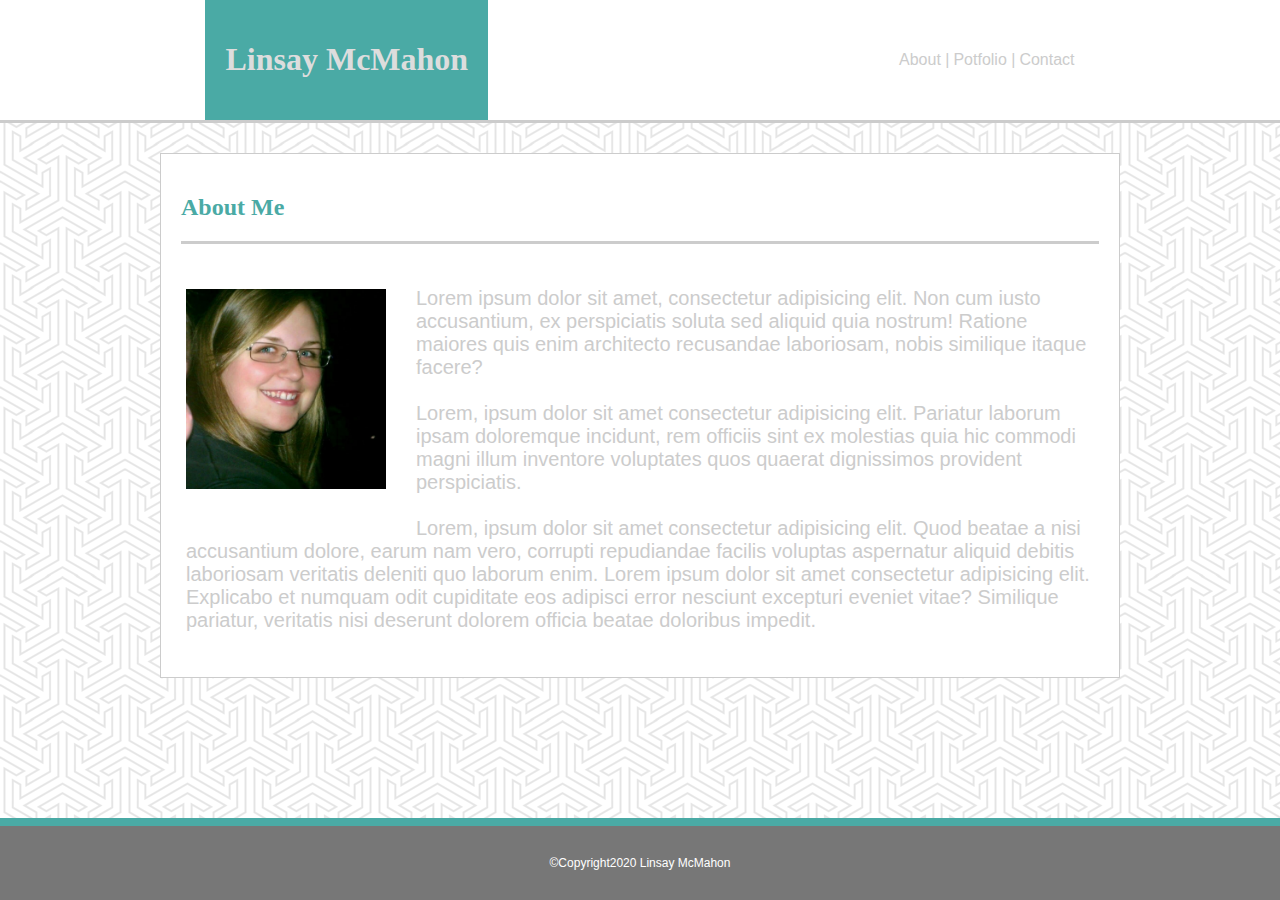
==== index.html @ 0c86b24b "uploading from basic portfolio week 1 homework" ====
<!DOCTYPE html>
<html lang="en-us">

<!--DOCUMENT HEAD-->

<head>
  <title>Linsay McMahon</title>
  <!--LINKING STYLE SHEET-->
  <link rel="stylesheet" href="assets/css/style.css">

</head>


<!--DOCUMENT BODY-->


<body>
    <header>
      <div class="links">

        <nav>
          <div class="logo">
            <h1>Linsay McMahon</h1>
          </div>
          <!-- LINKS -->
          <ul>
            <li><a href="index.html">About | </a></li>
            <li><a href="portfolio.html">Potfolio | </a></li>
            <li><a href="contact.html">Contact</a></li>
          </ul>
        </nav>
      </div>
    </header>

    <!--PERSONAL INFO // ABOUT ME-->
    <div class="mainContainer">
      <div class="aboutMe">
        <article>
          <h2>About Me</h2>
        </article>
      </div>
      <br>

        <!--FILLER INFO // NEED TO UPDATE ABOUT ME INFO LATER-->
        <div class="container">
          <img class="container_images" src="assets/images/linsay.jpg" alt="Linsay McMahon" style="width:200px;height:200px">
          <div class="container_about_me">
          <p>
            Lorem ipsum dolor sit amet, consectetur adipisicing elit. Non cum iusto accusantium, ex perspiciatis soluta
            sed aliquid quia nostrum! Ratione maiores quis enim architecto recusandae laboriosam, nobis similique itaque
            facere?
            <br><br>
            Lorem, ipsum dolor sit amet consectetur adipisicing elit. Pariatur laborum ipsam doloremque incidunt, rem
            officiis sint ex molestias quia hic commodi magni illum inventore voluptates quos quaerat dignissimos
            provident perspiciatis.
            <br><br>
            Lorem, ipsum dolor sit amet consectetur adipisicing elit. Quod beatae a nisi accusantium dolore, earum nam vero, corrupti repudiandae facilis voluptas aspernatur aliquid debitis laboriosam veritatis deleniti quo laborum enim.
            Lorem ipsum dolor sit amet consectetur adipisicing elit. Explicabo et numquam odit cupiditate eos adipisci error nesciunt excepturi eveniet vitae? Similique pariatur, veritatis nisi deserunt dolorem officia beatae doloribus impedit.          
          </p>
        </div>
        </div>
      </div>
    </div>
  </div>
  <footer>
    &copy;Copyright2020 Linsay McMahon
  </footer>
</body>
</html>
---- assets/css/style.css ----
html, body {
    min-height: 100%;
    background-image:url(../images/smallbackground.png);
    background-repeat: repeat;
    margin: auto;
    overflow-x: hidden;
    overflow-y: auto;
}


.links {
    border-bottom-style: solid;
    border-bottom-color: #cccccc;
    top: 0;
    margin: 0 auto;
}

/************USER NAME - NAV BAR*************/
nav {
    display: flex;
    justify-content: space-around;
    align-items: center;
    background-color: #ffffff;
}

.logo {
    color: #dddddd;
    font-size: 16px;
    font-family: 'Georgia', Times, Times New Roman, serif;
    background-color: #4aaaa5;
    padding: 20px;
}

nav ul {
    margin: 0;
    padding: 0;
    list-style: none; 
    float: right;
    margin-top: 15;
    margin-right: 0;
}

nav li {
    display: inline-block;
    position: relative;
}

nav a {
    color: #cccccc;
    font-family:'Arial', 'Helvetica Neue', Helvetica, sans-serif;
    text-decoration: none;
}
 
nav a:hover {
    color: #4aaaa5;
}

/***********************************************/
.mainContainer {
    background-color: #ffffff;
    max-width: 960px;
    margin-top: 30px;
    margin-left: auto;
    margin-right: auto;
    margin-bottom: 120px;
    border-style: solid;
    border-width: 0.10pt;
    border-color: #cccccc;
    padding: 20px;
}

.aboutMe{
    font-family:'Georgia', Times, Times New Roman, serif;
    color: #4aaaa5;
    border-bottom-style: solid;
    border-bottom-color: #cccccc;
    max-width: 960px;
}

/***********ABOUT ME IMG and Info STYLING***********/
.image {
    border-image-width: 50px;
    border: 10px solid black;
    float: left;
}

.container {
    font-family:'Arial', 'Helvetica Neue', Helvetica, sans-serif;
    color: #cccccc;
    max-width: 960px;
    padding: 5px;
}

.container_images {
        margin: 22px 30px 30px 0;
        float: left;
}

.container_about_me {
        display: inline;
        font-size: 20px;
}

/************PORTFOLIO STYLING****************/
.portfolioContainer {
    font-family:'Georgia', Times, Times New Roman, serif;
    color: #dddddd;
    position: relative;
}

.portfolioContainer h3 {
    background-color: #4aaaa5;
    padding: 20px;
    margin: auto;
}

* {
    box-sizing: border-box;
}

.row {
    margin: 8px -16px;
}

/* Add padding BETWEEN each column (if you want) */
.row,
.row > .column {
  padding: 8px;
}

/* Create four equal columns that floats next to each other */
.column {
    float: left;
    width: 25%;
}

/* Clear floats after rows */
.row:after {
    content: "";
    display: table;
    clear: both;
}

/* Content */
.content {
    background-color: white;
    padding: 10px;
    position: relative;
    display: inline-block;
}

.content h3 {
    position: absolute;
    z-index: 999;
    margin: 0 auto;
    left: 0;
    right: 0;
    top: 60%; /* Adjust this value to move the positioned div up and down */
    text-align: center;
    width: 91%; /* Set the width of the positioned div */
}

/* Responsive layout - makes a two column-layout instead of four columns */
@media screen and (max-width: 900px) {
    .column {
      width: 50%;
  }
}

/* Responsive layout - makes the two columns stack on top of each other instead of next to each other */
@media screen and (max-width: 600px) {
    .column {
      width: 100%;
  }
}

/************CONTACT INFO**************/
input[type=text], select, textarea {
    width: 100%;
    padding: 12px;
    border: 1px solid #ccc;
    border-radius: 4px;
    box-sizing: border-box;
    margin-top: 6px;
    margin-bottom: 16px;
    resize: vertical;
    font-family: 'Arial', 'Helvetica Neue', Helvetica, sans-serif;
  }

  input[type=submit] {
    background-color: #44aaaa;
    color: white;
    padding: 12px 20px;
    border: none;
    border-radius: 4px;
    cursor: pointer;
  }

  input[type=submit]:hover {
    background-color: #777777;
    font-family: 'Arial', 'Helvetica Neue', Helvetica, sans-serif;
  }

  .contactContainer {
    font-family: 'Arial', 'Helvetica Neue', Helvetica, sans-serif;
    color: #cccccc;
    border-radius: 5px;
    background-color: #ffffff;
    padding: 20px;
    max-width: 960px;
  }

/****************FIXED FOOTER*****************/
footer {
    background-color: #777777;
    font-family: "Arial";
    font-size: 12px;
    color: #ffffff;
    border-style: solid none none none;
    border-top-color: #4aaaa5;
    border-width: 8px;
    bottom: 0;
    text-align: center;
    position: fixed;
    left: 0;
    width: 100%;
    padding: 30px;
}
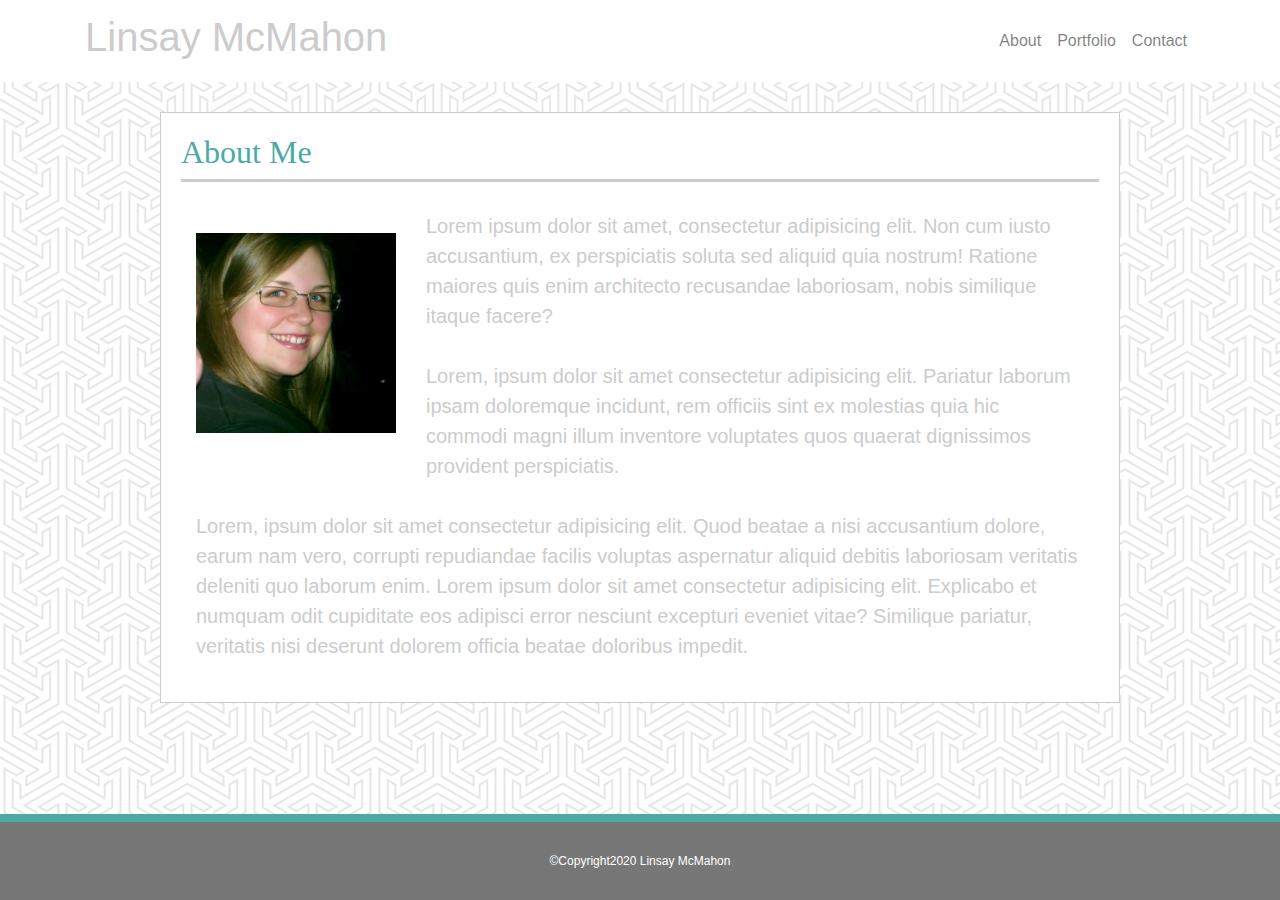
==== commit 36dd5362: "responsive navbar added" ====
--- a/index.html
+++ b/index.html
@@ -7,7 +7,9 @@
   <title>Linsay McMahon</title>
   <!--LINKING STYLE SHEET-->
   <link rel="stylesheet" href="assets/css/style.css">
-
+  <meta name="viewport" content="width=device-width, initial-scale=1, shrink-to-fit=no">
+  <link rel="stylesheet" href="https://stackpath.bootstrapcdn.com/bootstrap/4.4.1/css/bootstrap.min.css"
+    integrity="sha384-Vkoo8x4CGsO3+Hhxv8T/Q5PaXtkKtu6ug5TOeNV6gBiFeWPGFN9MuhOf23Q9Ifjh" crossorigin="anonymous">
 </head>
 
 
@@ -15,55 +17,75 @@
 
 
 <body>
-    <header>
-      <div class="links">
+  <header>
+    <nav class="navbar navbar-expand-md navbar-light bg-white ">
+      <div class="container">
+        <div class="name">
+          <h1>Linsay McMahon</h1>
+        </div>
 
-        <nav>
-          <div class="logo">
-            <h1>Linsay McMahon</h1>
-          </div>
-          <!-- LINKS -->
-          <ul>
-            <li><a href="index.html">About | </a></li>
-            <li><a href="portfolio.html">Potfolio | </a></li>
-            <li><a href="contact.html">Contact</a></li>
+
+        <button class="navbar-toggler" type="button" data-toggle="collapse" data-target="#navbarSupportedContent"
+          aria-controls="navbarSupportedContent" aria-expanded="false" aria-label="Toggle navigation">
+          <span class="navbar-toggler-icon"></span>
+        </button>
+
+        <div class="collapse navbar-collapse" id="navbarSupportedContent">
+          <ul class="navbar-nav ml-auto">
+            <li class="nav-item">
+              <a class="nav-link" href="index.html">About</a>
+            </li>
+            <li class="nav-item">
+              <a class="nav-link" href="portfolio.html">Portfolio</a>
+            </li>
+            <li class="nav-item">
+              <a class="nav-link" href="contact.html">Contact</a>
+            </li>
           </ul>
-        </nav>
-      </div>
-    </header>
-
-    <!--PERSONAL INFO // ABOUT ME-->
-    <div class="mainContainer">
-      <div class="aboutMe">
-        <article>
-          <h2>About Me</h2>
-        </article>
-      </div>
-      <br>
-
-        <!--FILLER INFO // NEED TO UPDATE ABOUT ME INFO LATER-->
-        <div class="container">
-          <img class="container_images" src="assets/images/linsay.jpg" alt="Linsay McMahon" style="width:200px;height:200px">
-          <div class="container_about_me">
-          <p>
-            Lorem ipsum dolor sit amet, consectetur adipisicing elit. Non cum iusto accusantium, ex perspiciatis soluta
-            sed aliquid quia nostrum! Ratione maiores quis enim architecto recusandae laboriosam, nobis similique itaque
-            facere?
-            <br><br>
-            Lorem, ipsum dolor sit amet consectetur adipisicing elit. Pariatur laborum ipsam doloremque incidunt, rem
-            officiis sint ex molestias quia hic commodi magni illum inventore voluptates quos quaerat dignissimos
-            provident perspiciatis.
-            <br><br>
-            Lorem, ipsum dolor sit amet consectetur adipisicing elit. Quod beatae a nisi accusantium dolore, earum nam vero, corrupti repudiandae facilis voluptas aspernatur aliquid debitis laboriosam veritatis deleniti quo laborum enim.
-            Lorem ipsum dolor sit amet consectetur adipisicing elit. Explicabo et numquam odit cupiditate eos adipisci error nesciunt excepturi eveniet vitae? Similique pariatur, veritatis nisi deserunt dolorem officia beatae doloribus impedit.          
-          </p>
-        </div>
         </div>
       </div>
+    </nav>
+  </header>
+
+  <!--PERSONAL INFO // ABOUT ME-->
+  <div class="mainContainer">
+    <div class="aboutMe">
+      <article>
+        <h2>About Me</h2>
+      </article>
     </div>
+    <br>
+
+    <!--FILLER INFO // NEED TO UPDATE ABOUT ME INFO LATER-->
+    <div class="container">
+      <div class="container_images">
+        <img src="assets/images/linsay.jpg" class="img-rounded" alt="Linsay McMahon" width="200" height="200">
+      </div>
+      <div class="container_about_me">
+        <p>
+          Lorem ipsum dolor sit amet, consectetur adipisicing elit. Non cum iusto accusantium, ex perspiciatis soluta
+          sed aliquid quia nostrum! Ratione maiores quis enim architecto recusandae laboriosam, nobis similique itaque
+          facere?
+          <br><br>
+          Lorem, ipsum dolor sit amet consectetur adipisicing elit. Pariatur laborum ipsam doloremque incidunt, rem
+          officiis sint ex molestias quia hic commodi magni illum inventore voluptates quos quaerat dignissimos
+          provident perspiciatis.
+          <br><br>
+          Lorem, ipsum dolor sit amet consectetur adipisicing elit. Quod beatae a nisi accusantium dolore, earum nam
+          vero, corrupti repudiandae facilis voluptas aspernatur aliquid debitis laboriosam veritatis deleniti quo
+          laborum enim.
+          Lorem ipsum dolor sit amet consectetur adipisicing elit. Explicabo et numquam odit cupiditate eos adipisci
+          error nesciunt excepturi eveniet vitae? Similique pariatur, veritatis nisi deserunt dolorem officia beatae
+          doloribus impedit.
+        </p>
+      </div>
+    </div>
+  </div>
+  </div>
   </div>
   <footer>
     &copy;Copyright2020 Linsay McMahon
   </footer>
 </body>
+
 </html>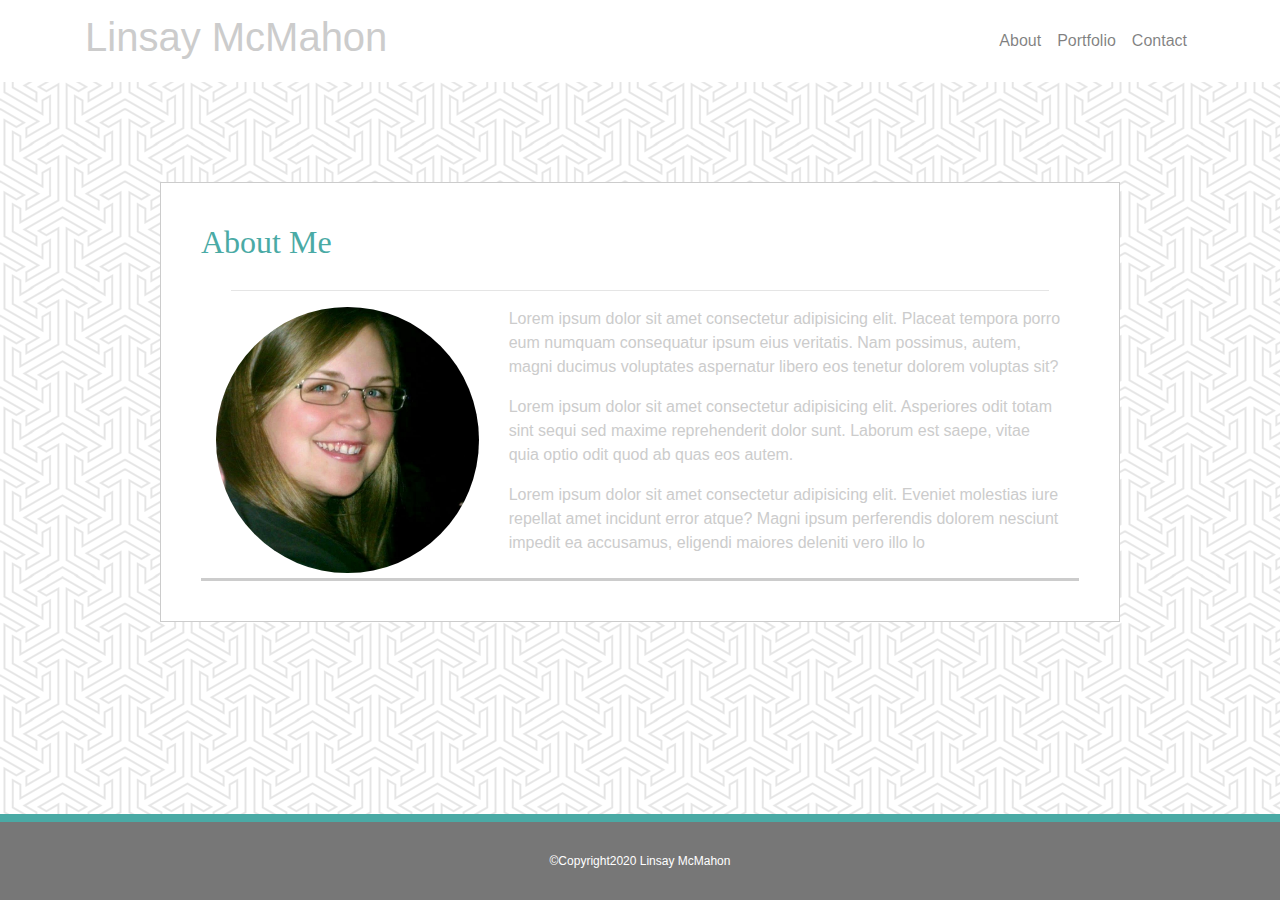
==== commit d0333cad: "rounded image" ====
--- a/index.html
+++ b/index.html
@@ -4,7 +4,7 @@
 <!--DOCUMENT HEAD-->
 
 <head>
-  <title>Linsay McMahon</title>
+  <title>Linsay M | About Me</title>
   <!--LINKING STYLE SHEET-->
   <link rel="stylesheet" href="assets/css/style.css">
   <meta name="viewport" content="width=device-width, initial-scale=1, shrink-to-fit=no">
@@ -50,42 +50,47 @@
   <!--PERSONAL INFO // ABOUT ME-->
   <div class="mainContainer">
     <div class="aboutMe">
-      <article>
-        <h2>About Me</h2>
-      </article>
-    </div>
-    <br>
+      <div class="row">
+        <div class="col-6">
+          <h2>About Me</h2>
+        </div>
+      </div>
+      <!--FILLER INFO // NEED TO UPDATE ABOUT ME INFO LATER-->
+      <div class="bkg">
+        <div class="container">
+          <div class="col-12">
+            <hr>
+          </div>
 
-    <!--FILLER INFO // NEED TO UPDATE ABOUT ME INFO LATER-->
-    <div class="container">
-      <div class="container_images">
-        <img src="assets/images/linsay.jpg" class="img-rounded" alt="Linsay McMahon" width="200" height="200">
-      </div>
-      <div class="container_about_me">
-        <p>
-          Lorem ipsum dolor sit amet, consectetur adipisicing elit. Non cum iusto accusantium, ex perspiciatis soluta
-          sed aliquid quia nostrum! Ratione maiores quis enim architecto recusandae laboriosam, nobis similique itaque
-          facere?
-          <br><br>
-          Lorem, ipsum dolor sit amet consectetur adipisicing elit. Pariatur laborum ipsam doloremque incidunt, rem
-          officiis sint ex molestias quia hic commodi magni illum inventore voluptates quos quaerat dignissimos
-          provident perspiciatis.
-          <br><br>
-          Lorem, ipsum dolor sit amet consectetur adipisicing elit. Quod beatae a nisi accusantium dolore, earum nam
-          vero, corrupti repudiandae facilis voluptas aspernatur aliquid debitis laboriosam veritatis deleniti quo
-          laborum enim.
-          Lorem ipsum dolor sit amet consectetur adipisicing elit. Explicabo et numquam odit cupiditate eos adipisci
-          error nesciunt excepturi eveniet vitae? Similique pariatur, veritatis nisi deserunt dolorem officia beatae
-          doloribus impedit.
-        </p>
+
+          <div class="row">
+            <div class="col-md-4 col-sm-12">
+              <img class="img-fluid rounded-circle" src="assets/images/linsay.jpg" alt="Linsay McMahon">
+            </div>
+
+            <div class="col-md-8 col-sm-12 ">
+              <p>Lorem ipsum dolor sit amet consectetur adipisicing elit. Placeat tempora porro eum numquam
+                consequatur ipsum eius veritatis. Nam possimus, autem, magni ducimus voluptates aspernatur libero eos
+                tenetur dolorem voluptas sit?</p>
+              <p>Lorem ipsum dolor sit amet consectetur adipisicing elit. Asperiores odit totam sint sequi sed maxime
+                reprehenderit dolor sunt. Laborum est saepe, vitae quia optio odit quod ab quas eos autem.</p>
+              <p>Lorem ipsum dolor sit amet consectetur adipisicing elit. Eveniet molestias iure repellat amet
+                incidunt error atque? Magni ipsum perferendis dolorem nesciunt impedit ea accusamus, eligendi maiores
+                deleniti vero illo lo
+              </p>
+            </div>
+          </div>
+        </div>
       </div>
     </div>
   </div>
-  </div>
-  </div>
-  <footer>
-    &copy;Copyright2020 Linsay McMahon
-  </footer>
+
+
+</body>
+
+<footer>
+  &copy;Copyright2020 Linsay McMahon
+</footer>
 </body>
 
 </html>--- a/assets/css/style.css
+++ b/assets/css/style.css
@@ -16,57 +16,22 @@
 }
 
 /************USER NAME - NAV BAR*************/
-nav {
-    display: flex;
-    justify-content: space-around;
-    align-items: center;
-    background-color: #ffffff;
-}
-
-.logo {
-    color: #dddddd;
-    font-size: 16px;
+.navbar-brand{
     font-family: 'Georgia', Times, Times New Roman, serif;
-    background-color: #4aaaa5;
-    padding: 20px;
-}
-
-nav ul {
-    margin: 0;
-    padding: 0;
-    list-style: none; 
-    float: right;
-    margin-top: 15;
-    margin-right: 0;
-}
-
-nav li {
-    display: inline-block;
-    position: relative;
-}
-
-nav a {
-    color: #cccccc;
-    font-family:'Arial', 'Helvetica Neue', Helvetica, sans-serif;
-    text-decoration: none;
-}
- 
-nav a:hover {
-    color: #4aaaa5;
 }
 
 /***********************************************/
 .mainContainer {
     background-color: #ffffff;
     max-width: 960px;
-    margin-top: 30px;
+    margin-top: 100px;
     margin-left: auto;
     margin-right: auto;
     margin-bottom: 120px;
     border-style: solid;
     border-width: 0.10pt;
     border-color: #cccccc;
-    padding: 20px;
+    padding: 40px;
 }
 
 .aboutMe{
@@ -101,78 +66,17 @@
         font-size: 20px;
 }
 
-/************PORTFOLIO STYLING****************/
-.portfolioContainer {
+/************PORTFOLIO GRID FONT STYLING****************/
+
+h3 {
     font-family:'Georgia', Times, Times New Roman, serif;
     color: #dddddd;
-    position: relative;
+    text-align: center;
+    font-size: 18px;
+    background-color: #4aaaa5;
+    padding: 20px;
 }
 
-.portfolioContainer h3 {
-    background-color: #4aaaa5;
-    padding: 20px;
-    margin: auto;
-}
-
-* {
-    box-sizing: border-box;
-}
-
-.row {
-    margin: 8px -16px;
-}
-
-/* Add padding BETWEEN each column (if you want) */
-.row,
-.row > .column {
-  padding: 8px;
-}
-
-/* Create four equal columns that floats next to each other */
-.column {
-    float: left;
-    width: 25%;
-}
-
-/* Clear floats after rows */
-.row:after {
-    content: "";
-    display: table;
-    clear: both;
-}
-
-/* Content */
-.content {
-    background-color: white;
-    padding: 10px;
-    position: relative;
-    display: inline-block;
-}
-
-.content h3 {
-    position: absolute;
-    z-index: 999;
-    margin: 0 auto;
-    left: 0;
-    right: 0;
-    top: 60%; /* Adjust this value to move the positioned div up and down */
-    text-align: center;
-    width: 91%; /* Set the width of the positioned div */
-}
-
-/* Responsive layout - makes a two column-layout instead of four columns */
-@media screen and (max-width: 900px) {
-    .column {
-      width: 50%;
-  }
-}
-
-/* Responsive layout - makes the two columns stack on top of each other instead of next to each other */
-@media screen and (max-width: 600px) {
-    .column {
-      width: 100%;
-  }
-}
 
 /************CONTACT INFO**************/
 input[type=text], select, textarea {
